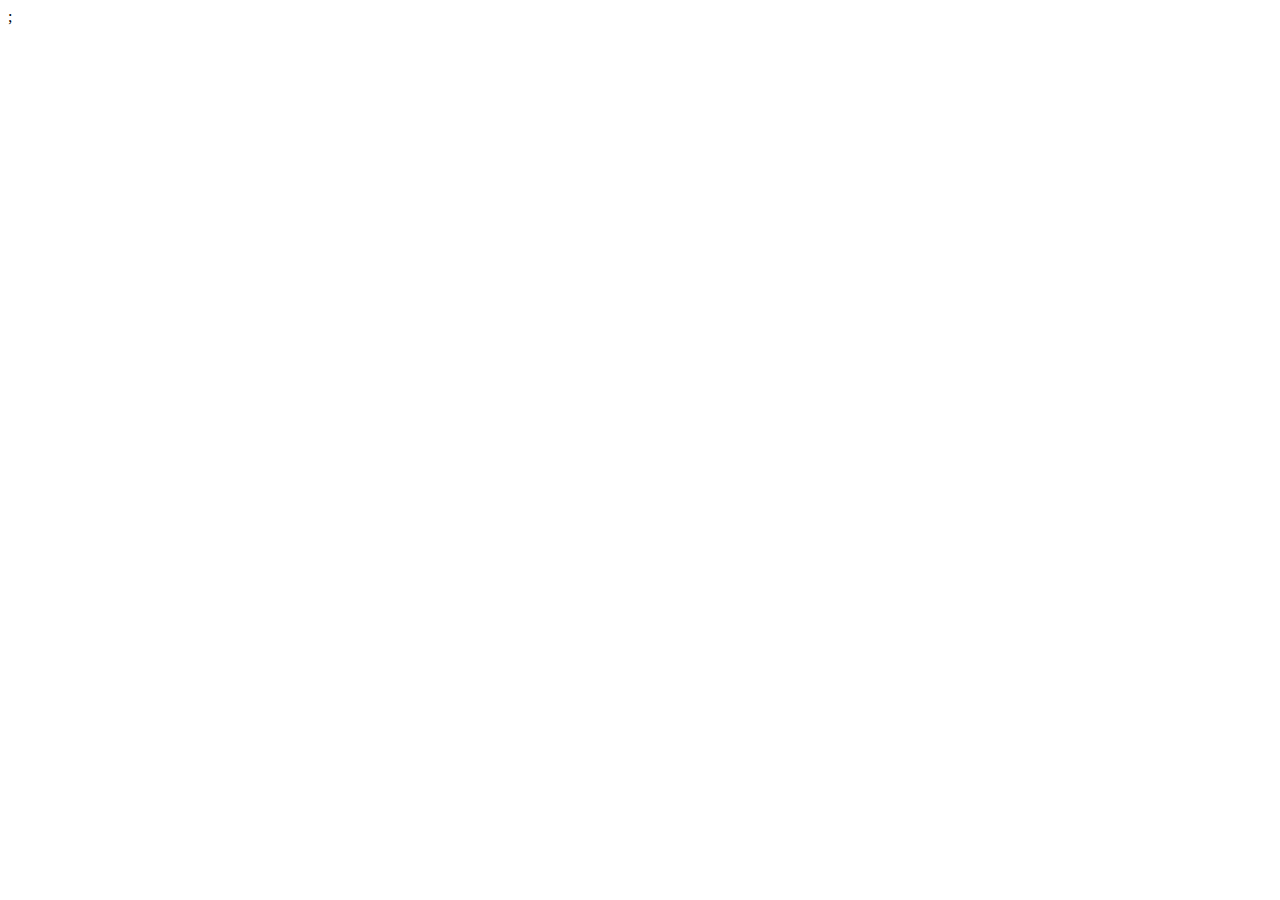
==== index.html @ dd72cc3c "4/26 ＃8まで勉強しました。" ====
<!DOCTYPE html>
<html lang "ja">
<head>

<met charset="utf-8">
<title>JavarScrip</title>
</head>
<body>
  <script>
var signal ="red";
switch (signal){
  case "red":
  console.log("stop");

  case "green":
  case "blue":
  console.log("go");
  break;
  case "yellow":
  console.log("slow down");
  break;
  default:
  console.log("Wrong signal");
  break;
}
 </script>;

</body>

</html>
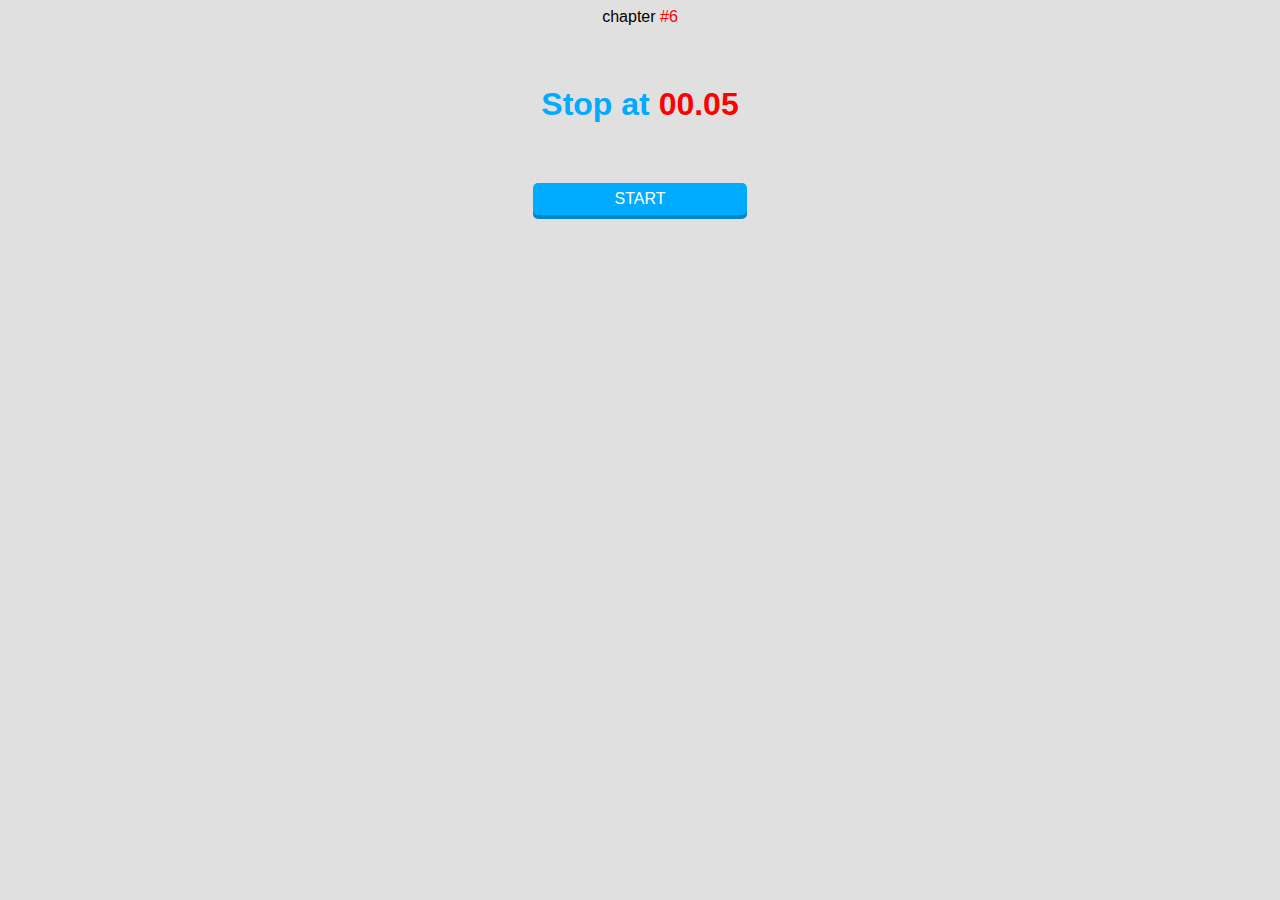
==== commit 9c51c9bc: "5秒のゲームを作りました" ====
--- a/index.html
+++ b/index.html
@@ -1,31 +1,82 @@
-
 <!DOCTYPE html>
-<html lang "ja">
+<html lang="ja">
 <head>
-
-<met charset="utf-8">
-<title>JavarScrip</title>
+<meta charset ="utf-8">
+<title>Stop at 00:05!</title>
+<style>
+body{
+background: #e0e0e0;
+text-align:center;
+font-size:16px;
+font-family: Arial, sans-serif;
+}
+#result{
+  font-weight: bold;
+  font-size: 32px;
+  margin: 60px auto;
+  color: #00aaff;
+  text-shadow: 0 1px 0 rgba (255, 255,255,0.5);
+}
+#btn{
+  margin: 0 auto;
+  width: 200px;
+  padding: 7px;
+  color: #fff;
+  border-radius: 5px;
+  background: #00aaff;
+  box-shadow: 0 4px 0 #0088cc;
+  cursor: pointer;
+}
+.diff{
+  color:red;
+}
+</style>
 </head>
 <body>
+<div>chapter <span class="diff">#6</span></div>
+
+  <div id="result">
+
+  </div>
+  <div id="btn">
+    START
+  </div>
   <script>
-var signal ="red";
-switch (signal){
-  case "red":
-  console.log("stop");
+    (function(){
+      'use strict';
+      var isStarted = false;
+      var startTime;
+      var diff;
+      var msg ='<div>Stop at <span class ="diff">00.05</span></div>';
+      var result = document.getElementById('result');
+      var btn = document.getElementById('btn');
+      result.innerHTML = msg;
+      console.log (btn);
+      btn.addEventListener('click' , function(){
+        if (!isStarted){
+          isStarted = true;
+          this.innerHTML ='STOP';
+          startTime = Date.now();
+          result.innerHTML = msg;
 
-  case "green":
-  case "blue":
-  console.log("go");
-  break;
-  case "yellow":
-  console.log("slow down");
-  break;
-  default:
-  console.log("Wrong signal");
-  break;
-}
- </script>;
+        } else {
 
+          isStarted = false;
+          this.innerHTML='START';
+          diff = (Date.now()- startTime)/ 1000 - 5;
+        //  console.log(diff);
+            if (diff>= -0.1 && diff <= 0.1){
+               result.innerHTML = ' perfect!';
+            } else if (diff > 0) {
+              // 'string' + 'html tag string' + Number
+
+               result.innerHTML = ' you are' + '<div><span class ="diff">' +diff.toFixed(2) + '</span></div> '+'seconds late!';
+            } else {
+              result.innerHTML = ' you are' + '<div><span class ="diff">'+Math.abs (diff).toFixed(2)+'</span></div>' +'seconds fast!';
+            }
+          }
+        });
+    })();
+  </script>
 </body>
-
 </html>
